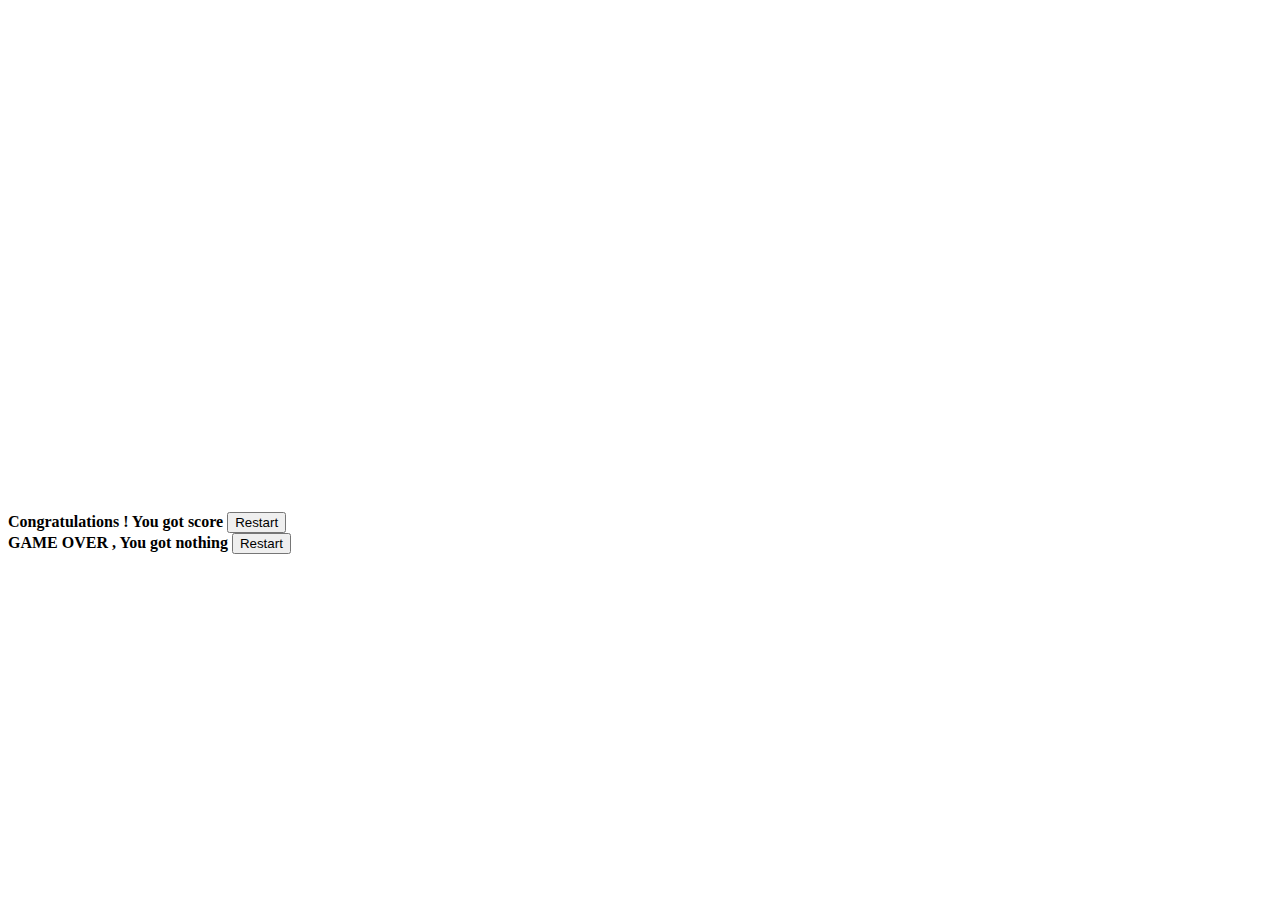
==== index.html @ 8bc5226a "Alert" ====
<!DOCTYPE html>
<html lang="en">
	<head>
		<meta charset="UTF-8" />
		<title>Breakout Game</title>
		<link rel="stylesheet" href="styles.css" />
		<link rel="preconnect" href="https://fonts.googleapis.com" />
		<link rel="preconnect" href="https://fonts.gstatic.com" crossorigin />
		<link
			href="https://fonts.googleapis.com/css2?family=Roboto&display=swap"
			rel="stylesheet"
		/>
	</head>
	<body>
		<!-- <header>
      <h1 class="heading">The Breakout Game</h1>
    </header> -->
			<canvas id="myCanvas" width="500" height="500"></canvas>
			<div class="alert success">
				<strong>Congratulations ! You got <span id="win"></span> score </strong>
				<button id="successBtn" class="close">Restart</button>
			</div>
			<div class="alert failure">
				<strong>GAME OVER , You got nothing</strong>
				<button id="failureBtn" class="close">Restart</button>
			</div>
		<script src="utils/utilsColor.js"></script>
		<script src="script.js"></script>
	</body>
</html>
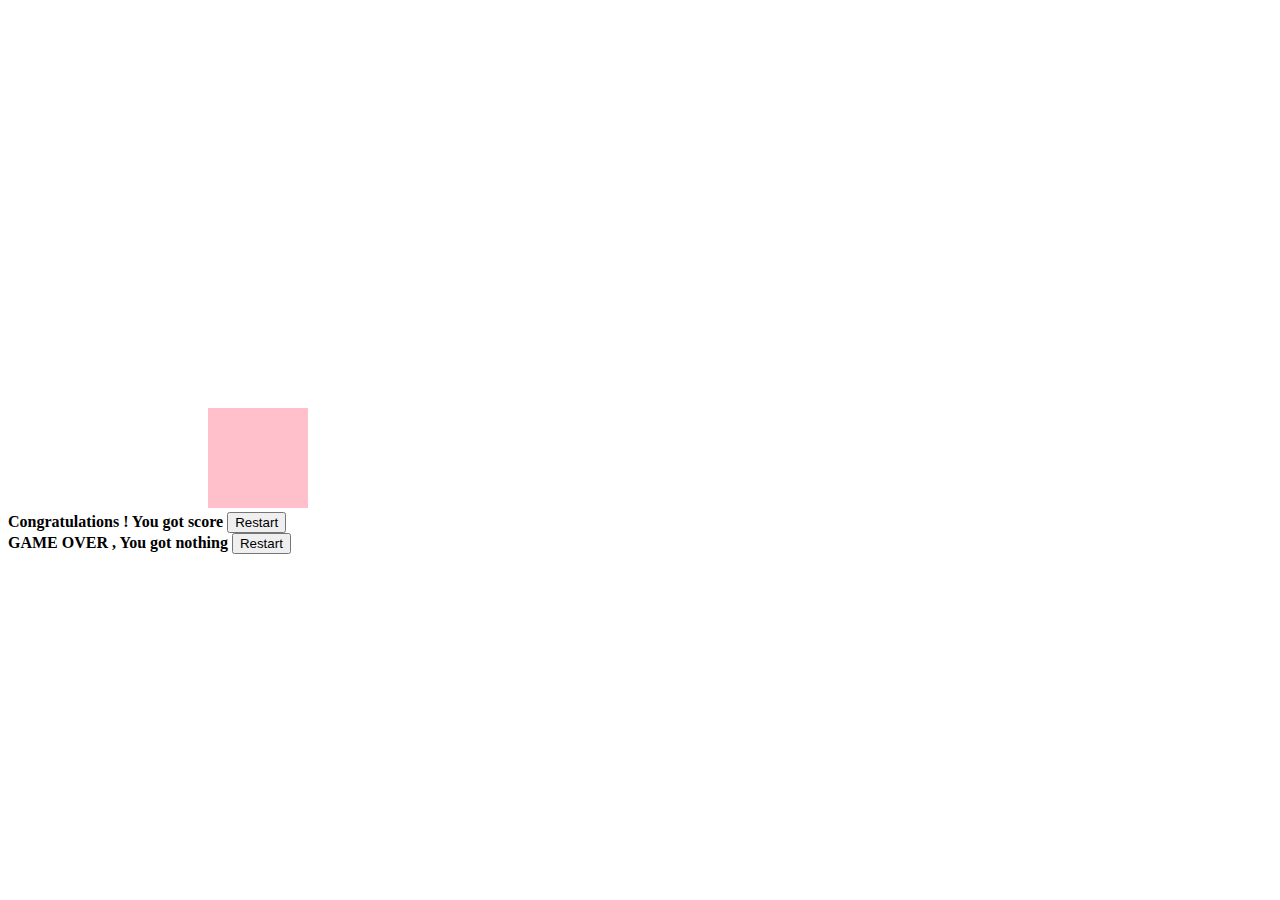
==== commit 73ed19d4: "update" ====
--- a/index.html
+++ b/index.html
@@ -4,12 +4,6 @@
 		<meta charset="UTF-8" />
 		<title>Breakout Game</title>
 		<link rel="stylesheet" href="styles.css" />
-		<link rel="preconnect" href="https://fonts.googleapis.com" />
-		<link rel="preconnect" href="https://fonts.gstatic.com" crossorigin />
-		<link
-			href="https://fonts.googleapis.com/css2?family=Roboto&display=swap"
-			rel="stylesheet"
-		/>
 	</head>
 	<body>
 		<!-- <header>
